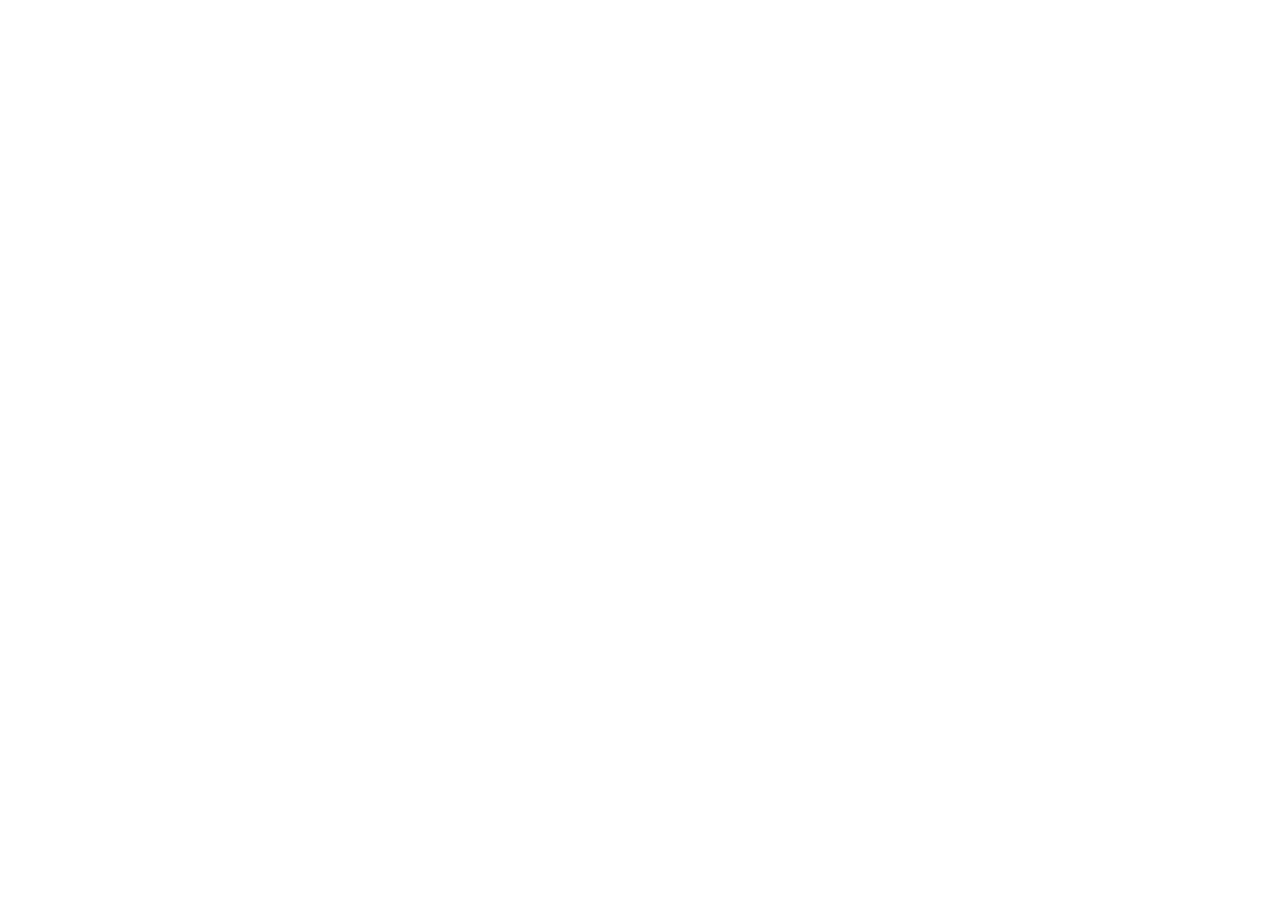
==== art.html @ 0986efa6 "Tue, Apr 7, 2026, 9:49 AM -07:00" ====
<!DOCTYPE html>
<html lang="en">
<head>
    <meta charset="UTF-8">
    <meta name="viewport" content="width=device-width, initial-scale=1.0">
    <title>Art</title>
</head>
<body>
    <div class="square">
        
    </div>
</body>
</html>
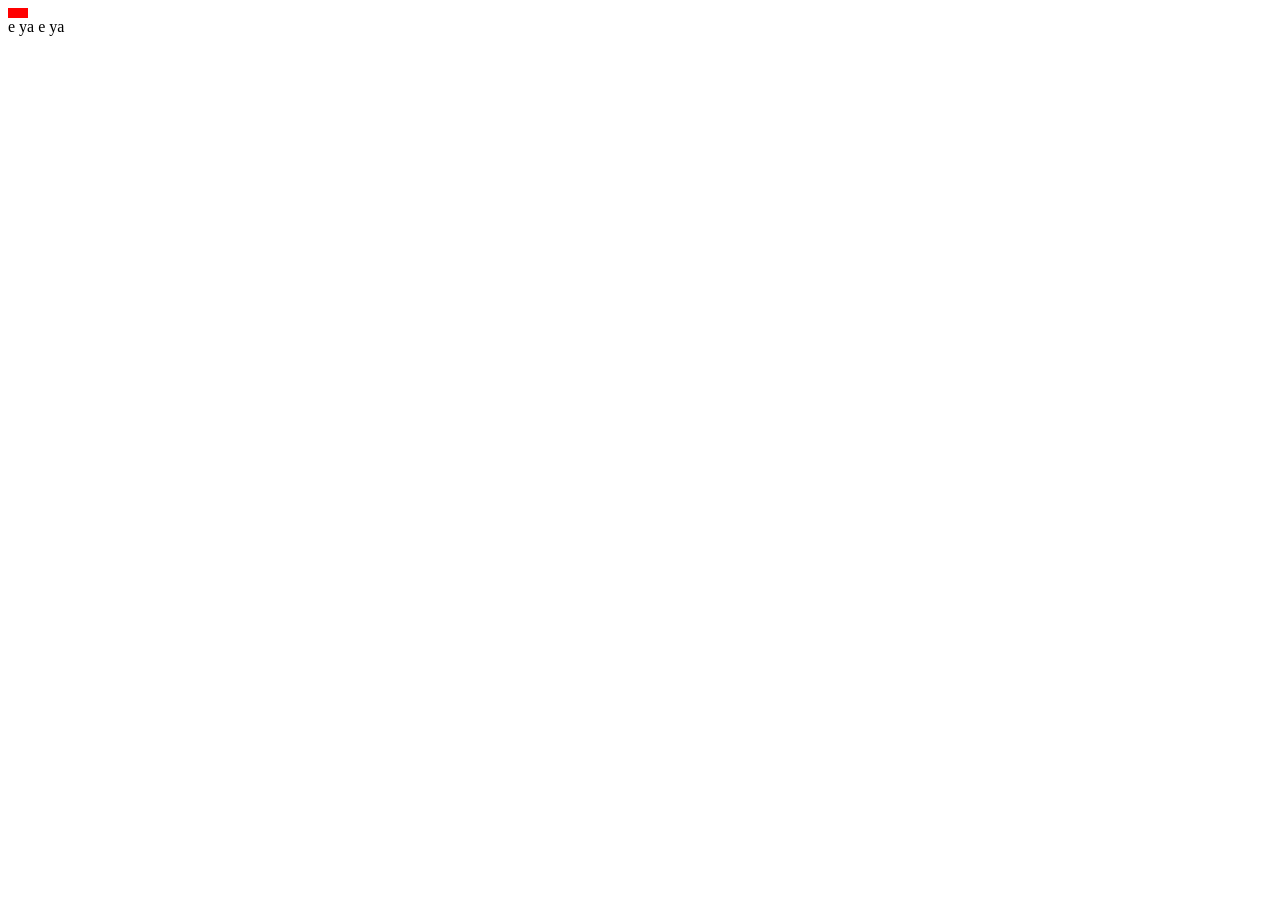
==== commit 50f6e9e7: "Tue, Apr 7, 2026, 9:58 AM -07:00" ====
--- a/art.html
+++ b/art.html
@@ -4,10 +4,12 @@
     <meta charset="UTF-8">
     <meta name="viewport" content="width=device-width, initial-scale=1.0">
     <title>Art</title>
+    <link rel="stylesheet" href="style/art.css">
 </head>
 <body>
     <div class="square">
-        
+
     </div>
 </body>
+    e ya e ya
 </html>
--- a/style/art.css
+++ b/style/art.css
@@ -0,0 +1,10 @@
+* {
+    box-sizing: border-box;
+}
+
+.square {
+    background: red;
+    position: relative;
+    height: 10px;
+    width: 20px;
+}
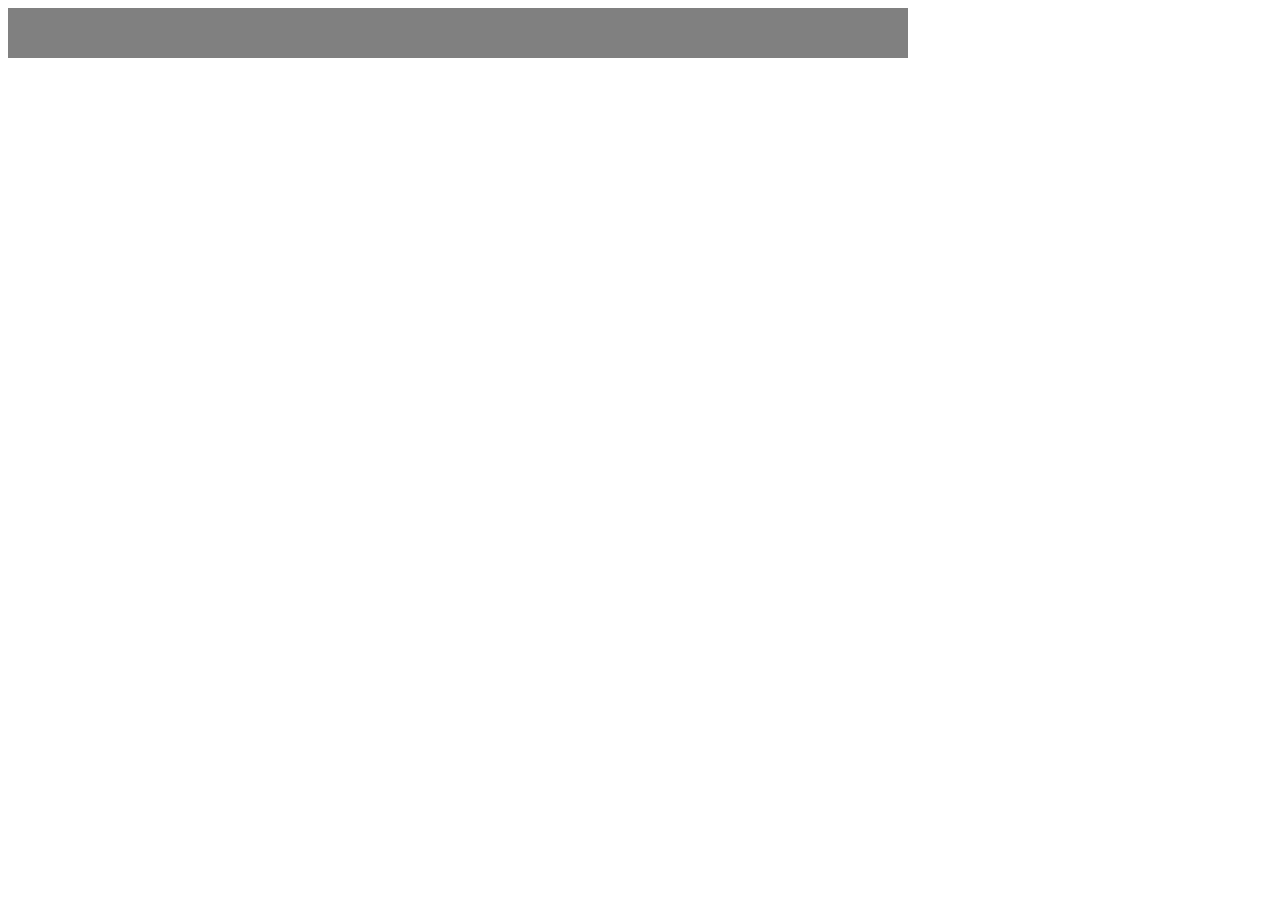
==== commit c8e60991: "Wed, Apr 8, 2026, 9:40 AM -07:00" ====
--- a/art.html
+++ b/art.html
@@ -7,9 +7,8 @@
     <link rel="stylesheet" href="style/art.css">
 </head>
 <body>
-    <div class="square">
-
-    </div>
+    <div class="road"></div>
+    <div class="grass"></div>
+    <div class="sky"></div>
 </body>
-    e ya e ya
 </html>
--- a/style/art.css
+++ b/style/art.css
@@ -2,9 +2,14 @@
     box-sizing: border-box;
 }
 
-.square {
-    background: red;
-    position: relative;
-    height: 10px;
-    width: 20px;
+.road {
+    background: grey;
+    display: flex;
+    justify-content: center;
+    align-items: center;
+    height: 50px;
+    width: 100vh;
+    margin: 0;
+    overflow: hidden;
+    bottom: 100px;
 }
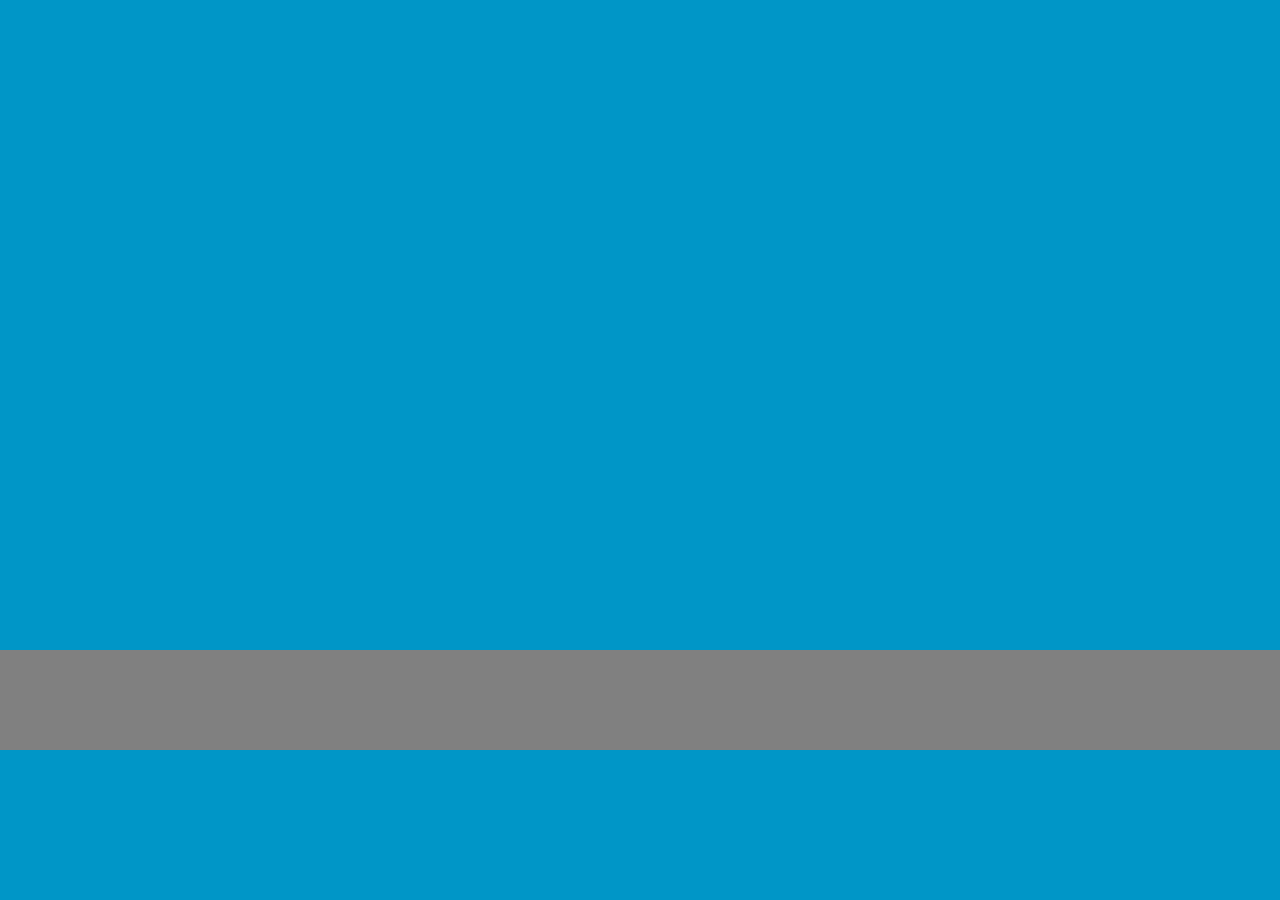
==== commit fadaaf7b: "Wed, Apr 8, 2026, 9:47 AM -07:00" ====
--- a/art.html
+++ b/art.html
@@ -9,6 +9,8 @@
 <body>
     <div class="road"></div>
     <div class="grass"></div>
-    <div class="sky"></div>
+    <div class="cloud1"></div>
+    <div class="cloud2"></div>
+    <div class="sun"></div>
 </body>
 </html>
--- a/style/art.css
+++ b/style/art.css
@@ -2,14 +2,24 @@
     box-sizing: border-box;
 }
 
+body {
+    overflow: hidden;
+    background: #0096c7;
+}
+
 .road {
     background: grey;
-    display: flex;
-    justify-content: center;
-    align-items: center;
-    height: 50px;
-    width: 100vh;
+    position: absolute;
+    height: 100px;
+    width: 300vh;
     margin: 0;
     overflow: hidden;
-    bottom: 100px;
+    bottom: 150px;
+    left: -20px
 }
+
+.grass {
+    background: green;
+    position: absolute;
+    height: 150px;
+}
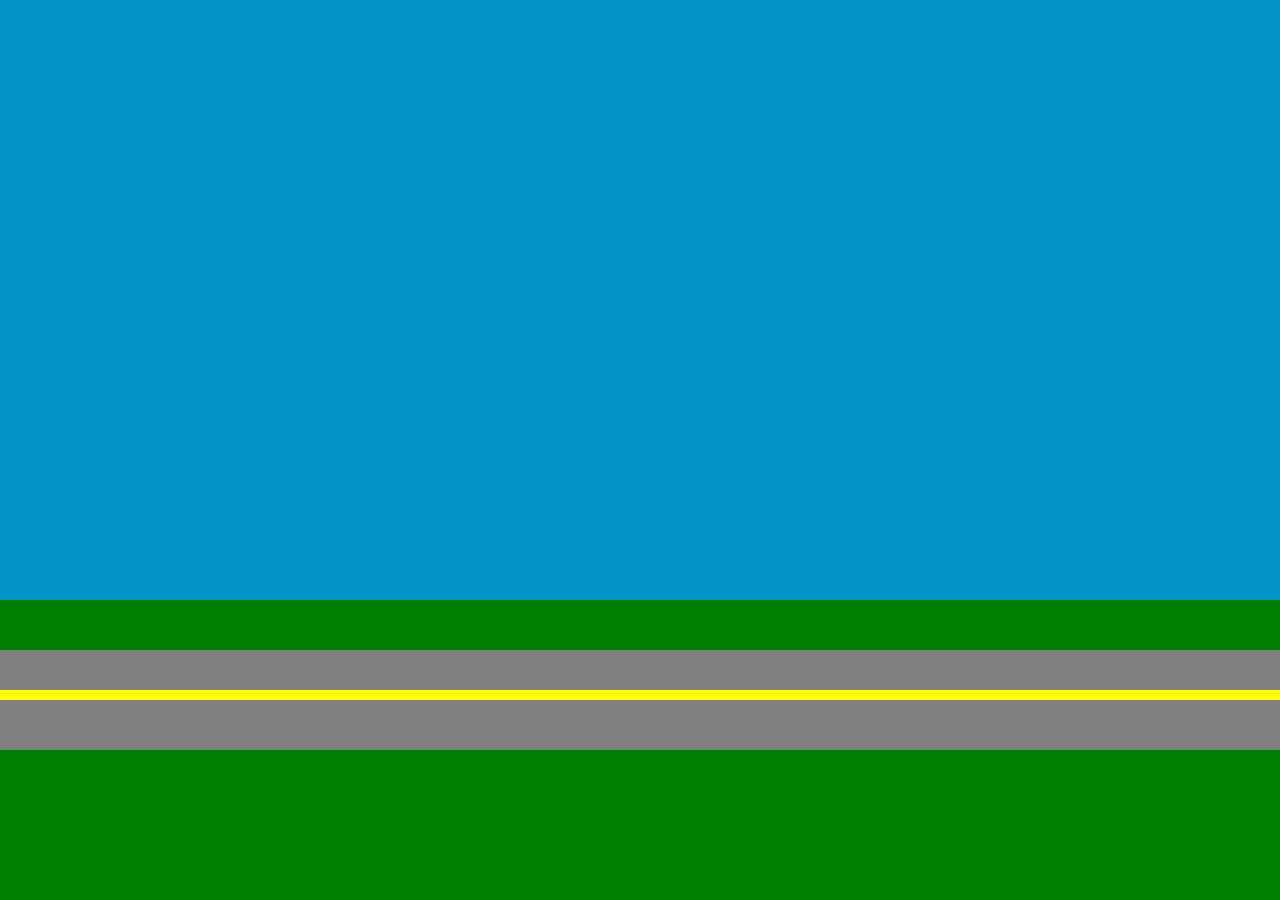
==== commit 56cf0e10: "Wed, Apr 8, 2026, 9:51 AM -07:00" ====
--- a/art.html
+++ b/art.html
@@ -8,9 +8,11 @@
 </head>
 <body>
     <div class="road"></div>
-    <div class="grass"></div>
+    <div class="grass1"></div>
     <div class="cloud1"></div>
     <div class="cloud2"></div>
     <div class="sun"></div>
+    <div class="grass2"></div>
+    <div class="yellowLine"></div>
 </body>
 </html>
--- a/style/art.css
+++ b/style/art.css
@@ -18,8 +18,29 @@
     left: -20px
 }
 
-.grass {
+.grass1 {
     background: green;
     position: absolute;
     height: 150px;
+    width: 300vh;
+    bottom: 0px;
+    left: -20px;
 }
+
+.grass2 {
+    background: green;
+    position: absolute;
+    height: 50px;
+    width: 300vh;
+    bottom: 250px;
+    left: -20px;
+}
+
+.yellowLine {
+    background: yellow;
+    position: absolute;
+    height: 10px;
+    width: 300vh;
+    bottom: 200px;
+    left: -20px;
+}
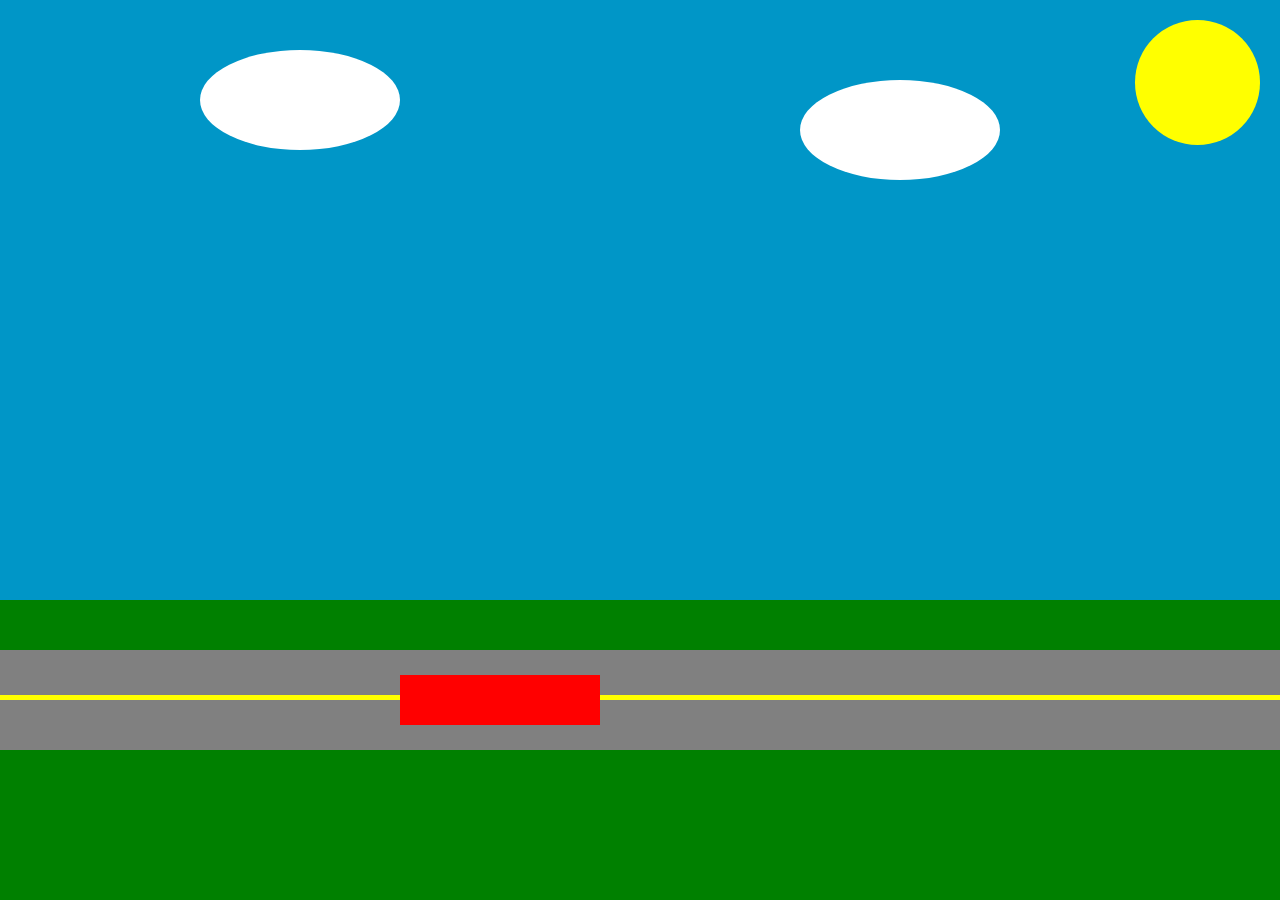
==== commit 06500406: "Wed, Apr 8, 2026, 10:08 AM -07:00" ====
--- a/art.html
+++ b/art.html
@@ -14,5 +14,6 @@
     <div class="sun"></div>
     <div class="grass2"></div>
     <div class="yellowLine"></div>
+    <div class="car"></div>
 </body>
 </html>
--- a/style/art.css
+++ b/style/art.css
@@ -39,8 +39,54 @@
 .yellowLine {
     background: yellow;
     position: absolute;
-    height: 10px;
+    height: 5px;
     width: 300vh;
     bottom: 200px;
     left: -20px;
 }
+
+.sun {
+    position: absolute;
+    background: yellow;
+    height: 125px;
+    width: 125px;
+    border-radius: 50%;
+    top: 20px;
+    right: 20px;
+    z-index: 20;
+}
+
+.cloud1 {
+    position: absolute;
+    background: #ffffff;
+    height: 100px;
+    width: 200px;
+    top: 80px;
+    right: 280px;
+    border-radius: 50%;
+    z-index: 50;
+    border-color: black;
+}
+
+.cloud2 {
+    position: absolute;
+    background: #ffffff;
+    height: 100px;
+    width: 200px;
+    left: 200px;
+    top: 50px;
+    border-radius: 50%;
+    border: 5px;
+    border-color: black;
+    z-index: 40;
+}
+
+.car {
+    position: absolute;
+    background: red;
+    width: 200px;
+    height: 50px;
+    bottom: 175px;
+    left: 400px;
+    rotate:
+}
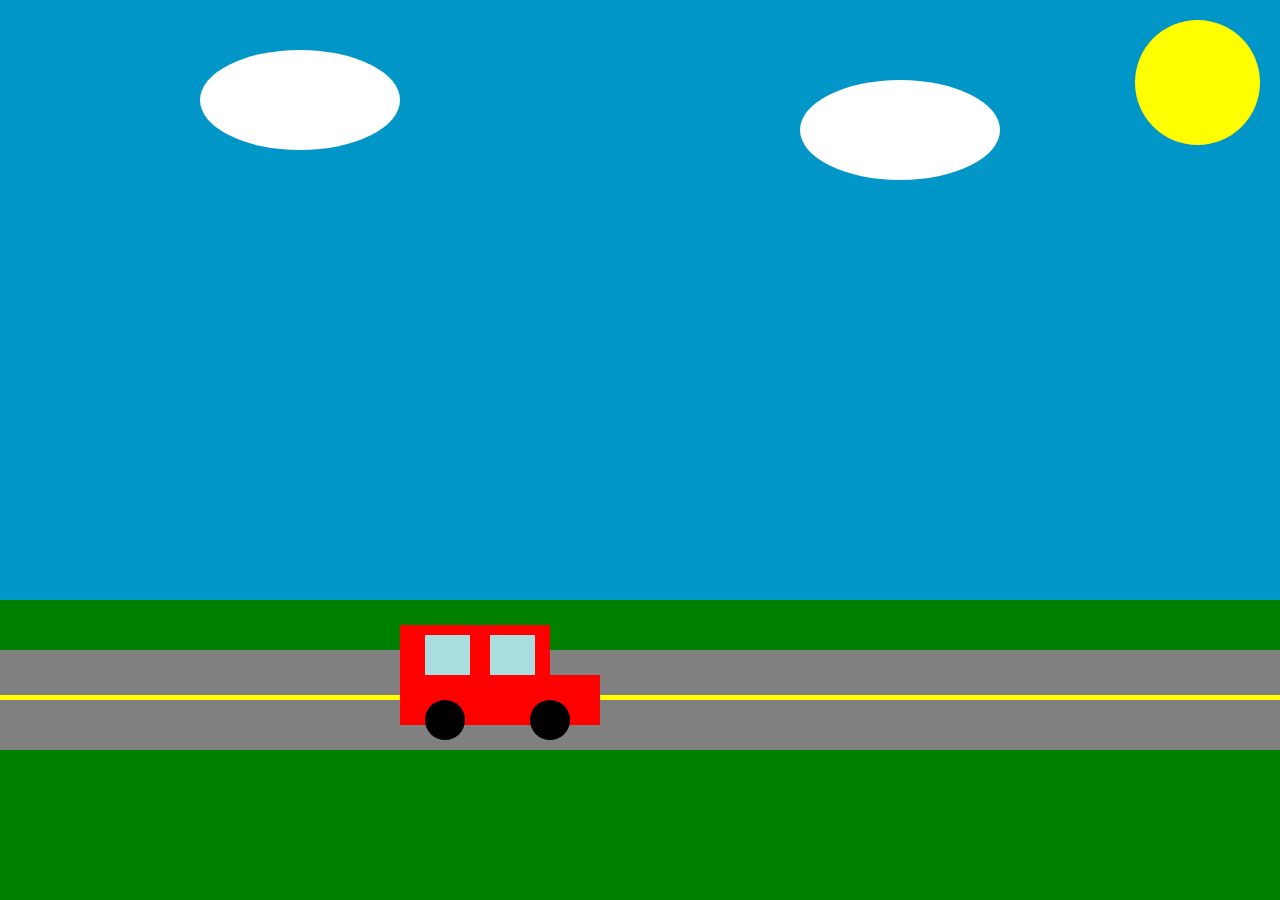
==== commit 3a532d50: "Wed, Apr 8, 2026, 10:14 AM -07:00" ====
--- a/art.html
+++ b/art.html
@@ -14,6 +14,11 @@
     <div class="sun"></div>
     <div class="grass2"></div>
     <div class="yellowLine"></div>
-    <div class="car"></div>
+    <div class="car1"></div>
+    <div class="car2"></div>
+    <div class="window1"></div>
+    <div class="window2"></div>
+    <div class="wheel1"></div>
+    <div class="wheel2"></div>
 </body>
 </html>
--- a/style/art.css
+++ b/style/art.css
@@ -81,12 +81,58 @@
     z-index: 40;
 }
 
-.car {
+.car1 {
     position: absolute;
     background: red;
     width: 200px;
     height: 50px;
     bottom: 175px;
     left: 400px;
-    rotate:
 }
+
+.car2 {
+    position: absolute;
+    background: red;
+    width: 150px;
+    height: 100px;
+    bottom: 175px;
+    left: 400px;
+}
+
+.window1 {
+    position: absolute;
+    background: #add;
+    width: 45px;
+    height: 40px;
+    bottom: 225px;
+    left: 425px;
+}
+
+.window2 {
+    position: absolute;
+    background: #add;
+    width: 45px;
+    height: 40px;
+    bottom: 225px;
+    left: 490px;
+}
+
+.wheel1 {
+    position: absolute;
+    background: black;
+    width: 40px;
+    height: 40px;
+    border-radius: 50%;
+    bottom: 160px;
+    left: 425px;
+}
+
+.wheel2 {
+    position: absolute;
+    background: black;
+    width: 40px;
+    height: 40px;
+    border-radius: 50%;
+    bottom: 160px;
+    left: 530px;
+}
